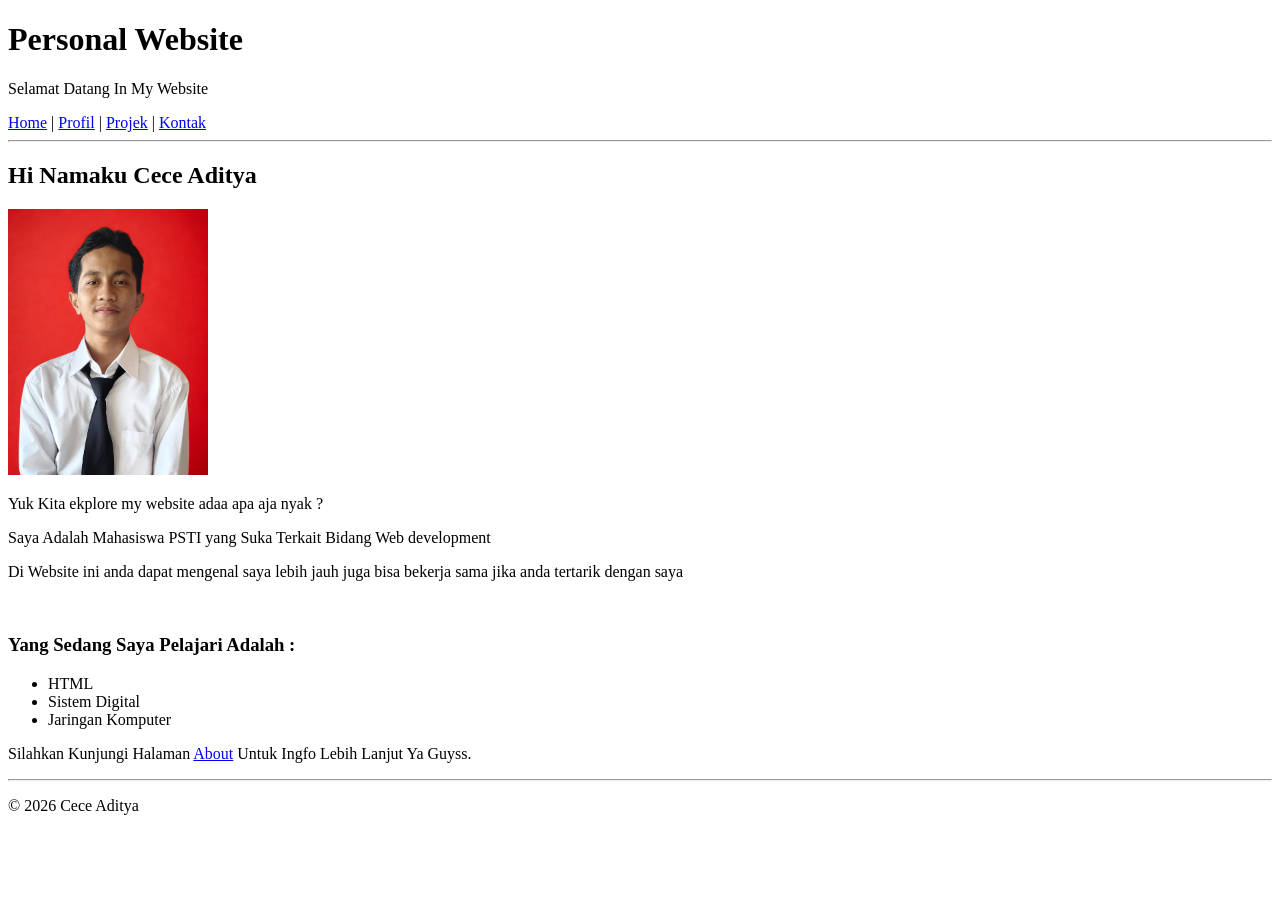
==== index.html @ b9db4f0c "first commit from cece" ====
<!doctype html>
<html lang="id">
  <head>
    <meta charset="UTF-8" />
    <meta name="viewport" content="width=device-width, initial-scale=1.0" />
    <title>This is my First Tugas</title>
  </head>
  <body>
    <h1>Personal Website</h1>
    <p>Selamat Datang In My Website</p>
    <a href="Home.html">Home</a> | <a href="About.html">Profil</a> |
    <a href="Projek.html">Projek</a> |
    <a href="Kontak.html">Kontak</a>
    <hr />
    <h2>Hi Namaku Cece Aditya</h2>
    <img
      src="assets/Cece_Formal.jpeg"
      alt="Foto Profil Cece Aditya"
      width="200"
    />
    <p>Yuk Kita ekplore my website adaa apa aja nyak ?</p>
    <p>Saya Adalah Mahasiswa PSTI yang Suka Terkait Bidang Web development</p>
    <p>
      Di Website ini anda dapat mengenal saya lebih jauh juga bisa bekerja sama
      jika anda tertarik dengan saya
    </p>
    <br />
    <h3>Yang Sedang Saya Pelajari Adalah :</h3>
    <ul>
      <li>HTML</li>
      <li>Sistem Digital</li>
      <li>Jaringan Komputer</li>
    </ul>
    <p>
      Silahkan Kunjungi Halaman <a href="About.html">About</a> Untuk Ingfo Lebih
      Lanjut Ya Guyss.
    </p>
    <hr />
    <p>© 2026 Cece Aditya</p>
  </body>
</html>
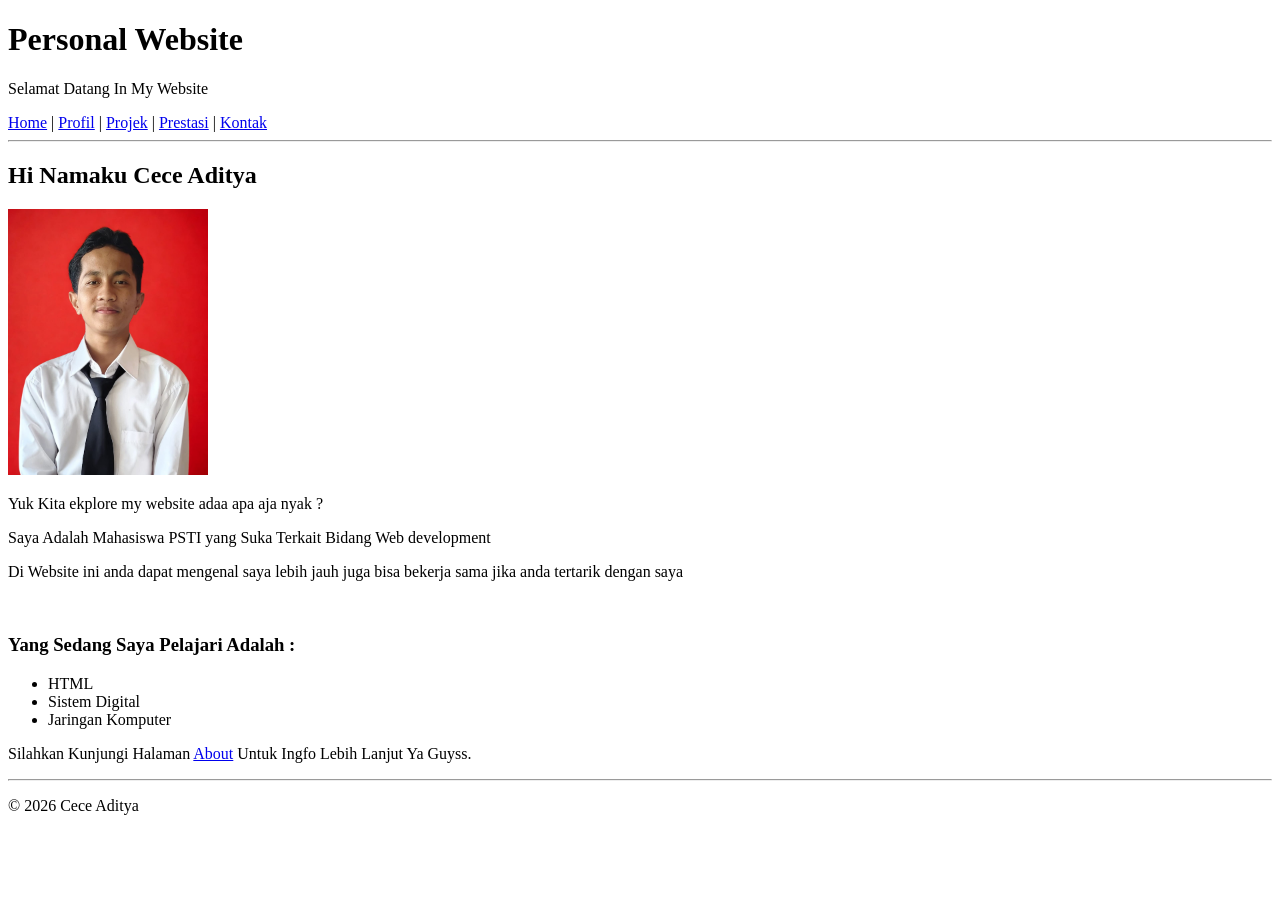
==== commit 09c90d8d: "Saya udah menambahkan halaman Prestasi Untuk Web Profil Saya" ====
--- a/index.html
+++ b/index.html
@@ -10,6 +10,7 @@
     <p>Selamat Datang In My Website</p>
     <a href="Home.html">Home</a> | <a href="About.html">Profil</a> |
     <a href="Projek.html">Projek</a> |
+    <a href="Prestasi.html">Prestasi</a> |
     <a href="Kontak.html">Kontak</a>
     <hr />
     <h2>Hi Namaku Cece Aditya</h2>
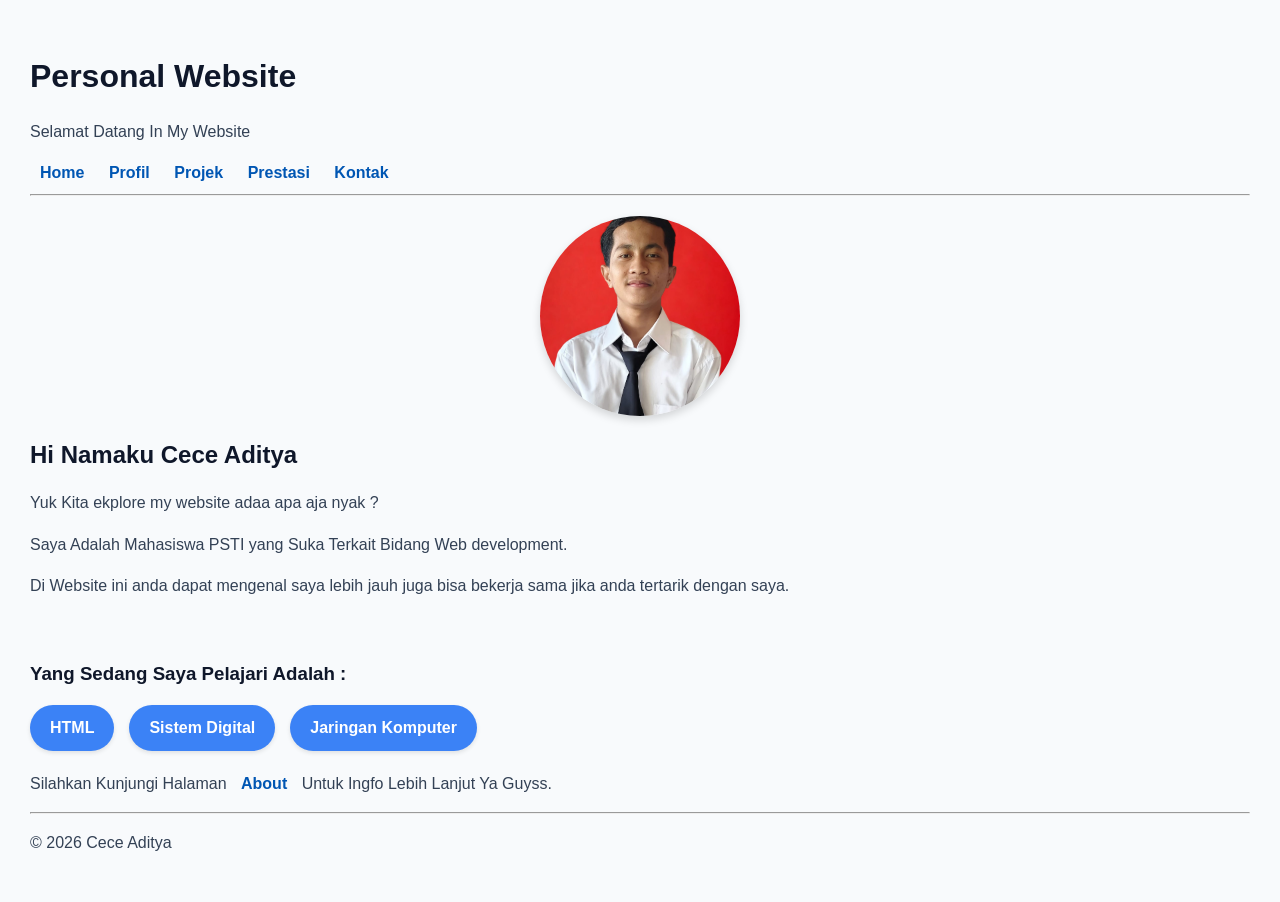
==== commit 9fc0bef6: "Akhirnya Cece Selesai Tugas Css Yeay" ====
--- a/index.html
+++ b/index.html
@@ -4,39 +4,58 @@
     <meta charset="UTF-8" />
     <meta name="viewport" content="width=device-width, initial-scale=1.0" />
     <title>This is my First Tugas</title>
+    <link rel="stylesheet" href="style.css" />
   </head>
   <body>
-    <h1>Personal Website</h1>
-    <p>Selamat Datang In My Website</p>
-    <a href="Home.html">Home</a> | <a href="About.html">Profil</a> |
-    <a href="Projek.html">Projek</a> |
-    <a href="Prestasi.html">Prestasi</a> |
-    <a href="Kontak.html">Kontak</a>
-    <hr />
-    <h2>Hi Namaku Cece Aditya</h2>
-    <img
-      src="assets/Cece_Formal.jpeg"
-      alt="Foto Profil Cece Aditya"
-      width="200"
-    />
-    <p>Yuk Kita ekplore my website adaa apa aja nyak ?</p>
-    <p>Saya Adalah Mahasiswa PSTI yang Suka Terkait Bidang Web development</p>
-    <p>
-      Di Website ini anda dapat mengenal saya lebih jauh juga bisa bekerja sama
-      jika anda tertarik dengan saya
-    </p>
-    <br />
-    <h3>Yang Sedang Saya Pelajari Adalah :</h3>
-    <ul>
-      <li>HTML</li>
-      <li>Sistem Digital</li>
-      <li>Jaringan Komputer</li>
-    </ul>
-    <p>
-      Silahkan Kunjungi Halaman <a href="About.html">About</a> Untuk Ingfo Lebih
-      Lanjut Ya Guyss.
-    </p>
-    <hr />
-    <p>© 2026 Cece Aditya</p>
+    <div id="wadah-utama">
+      <header class="header-web">
+        <h1>Personal Website</h1>
+        <p>Selamat Datang In My Website</p>
+
+        <nav class="navigasi-menu">
+          <a href="Home.html">Home</a>
+          <a href="About.html">Profil</a>
+          <a href="Projek.html">Projek</a>
+          <a href="Prestasi.html">Prestasi</a>
+          <a href="Kontak.html">Kontak</a>
+        </nav>
+      </header>
+
+      <hr />
+
+      <div class="profil-layout">
+       <img src="assets/Cece_Formal.jpeg" alt="Foto Profil Cece Aditya" class="foto-profil" />
+        <div class="profil-teks">
+          <h2>Hi Namaku Cece Aditya</h2>
+          <p>Yuk Kita ekplore my website adaa apa aja nyak ?</p>
+          <p>
+            Saya Adalah Mahasiswa PSTI yang Suka Terkait Bidang Web development.
+          </p>
+          <p>
+            Di Website ini anda dapat mengenal saya lebih jauh juga bisa bekerja
+            sama jika anda tertarik dengan saya.
+          </p>
+        </div>
+      </div>
+
+      <br />
+
+      <div class="skill-section">
+        <h3>Yang Sedang Saya Pelajari Adalah :</h3>
+        <ul>
+          <li>HTML</li>
+          <li>Sistem Digital</li>
+          <li>Jaringan Komputer</li>
+        </ul>
+      </div>
+
+      <p class="info-lanjut">
+        Silahkan Kunjungi Halaman <a href="About.html">About</a> Untuk Ingfo
+        Lebih Lanjut Ya Guyss.
+      </p>
+
+      <hr />
+      <p class="footer-teks">© 2026 Cece Aditya</p>
+    </div>
   </body>
 </html>
--- a/style.css
+++ b/style.css
@@ -0,0 +1,148 @@
+* {
+  box-sizing: border-box;
+}
+
+body {
+  font-family: 'Inter', Arial, Helvetica, sans-serif;
+  background-color: #f8fafc;
+  color: #334155;
+  line-height: 1.6;
+  margin: 0;
+  padding: 30px;
+}
+
+h1, h2, h3, h4 {
+  color: #0f172a;
+  margin-bottom: 15px;
+}
+
+a {
+  text-decoration: none;
+  color: #0056b3;
+  font-weight: bold;
+  padding: 5px 10px;
+  transition: color 0.3s ease;
+}
+
+a:hover {
+  color: #ff6600;
+}
+
+.foto-profil {
+  width: 200px; 
+  height: 200px; 
+  border-radius: 50%; 
+  object-fit: cover;
+  display: block;
+  margin: 20px auto; 
+}
+
+img {
+  border-radius: 12px;
+  box-shadow: 0 4px 8px rgba(0,0,0,0.15);
+  transition: transform 0.4s ease;
+  margin: 15px;
+  object-fit: cover;
+}
+
+img:hover {
+  transform: scale(1.05);
+}
+
+ul, ol {
+  display: flex;
+  flex-wrap: wrap;
+  gap: 15px;
+  list-style-type: none;
+  padding: 0;
+  margin-bottom: 20px;
+}
+
+ul li, ol li {
+  background-color: #3b82f6;
+  color: white;
+  padding: 10px 20px;
+  border-radius: 25px;
+  font-weight: 600;
+  box-shadow: 0 2px 4px rgba(0,0,0,0.1);
+}
+
+table {
+  width: 100%;
+  max-width: 800px;
+  border-collapse: collapse;
+  margin: 20px auto;
+  background-color: white;
+  box-shadow: 0 4px 6px rgba(0,0,0,0.05);
+  animation: slideUp 1s ease-out;
+}
+
+th, td {
+  padding: 15px;
+  border: 1px solid #e2e8f0;
+  text-align: left;
+}
+
+
+
+form {
+  background-color: white;
+  padding: 30px;
+  border-radius: 10px;
+  max-width: 700px;
+  margin: 0 auto;
+  box-shadow: 0 4px 10px rgba(0,0,0,0.1);
+  animation: slideUp 1.2s ease-out;
+}
+
+input[type="text"], 
+input[type="email"], 
+input[type="number"], 
+input[type="date"], 
+select, 
+textarea {
+  width: 100%;
+  padding: 10px;
+  margin-top: 5px;
+  border: 1px solid #cbd5e1;
+  border-radius: 6px;
+  font-family: inherit;
+}
+
+input[type="submit"], 
+input[type="reset"] {
+  background-color: #10b981;
+  color: white;
+  padding: 10px 24px;
+  border: none;
+  border-radius: 6px;
+  cursor: pointer;
+  margin-top: 15px;
+  font-weight: bold;
+  transition: background-color 0.3s ease, transform 0.2s ease;
+}
+
+input[type="submit"]:hover 
+input[type="reset"]:hover {
+  background-color: #059669;
+  transform: translateY(-3px);
+}
+
+input[type="reset"] {
+  background-color: #ef4444;
+}
+
+input[type="reset"]:hover {
+  background-color: #dc2626;
+}
+
+@keyframes slideUp {
+  from {
+    opacity: 0;
+    transform: translateY(40px);
+  }
+  to {
+    opacity: 1;
+    transform: translateY(0);
+  }
+}
